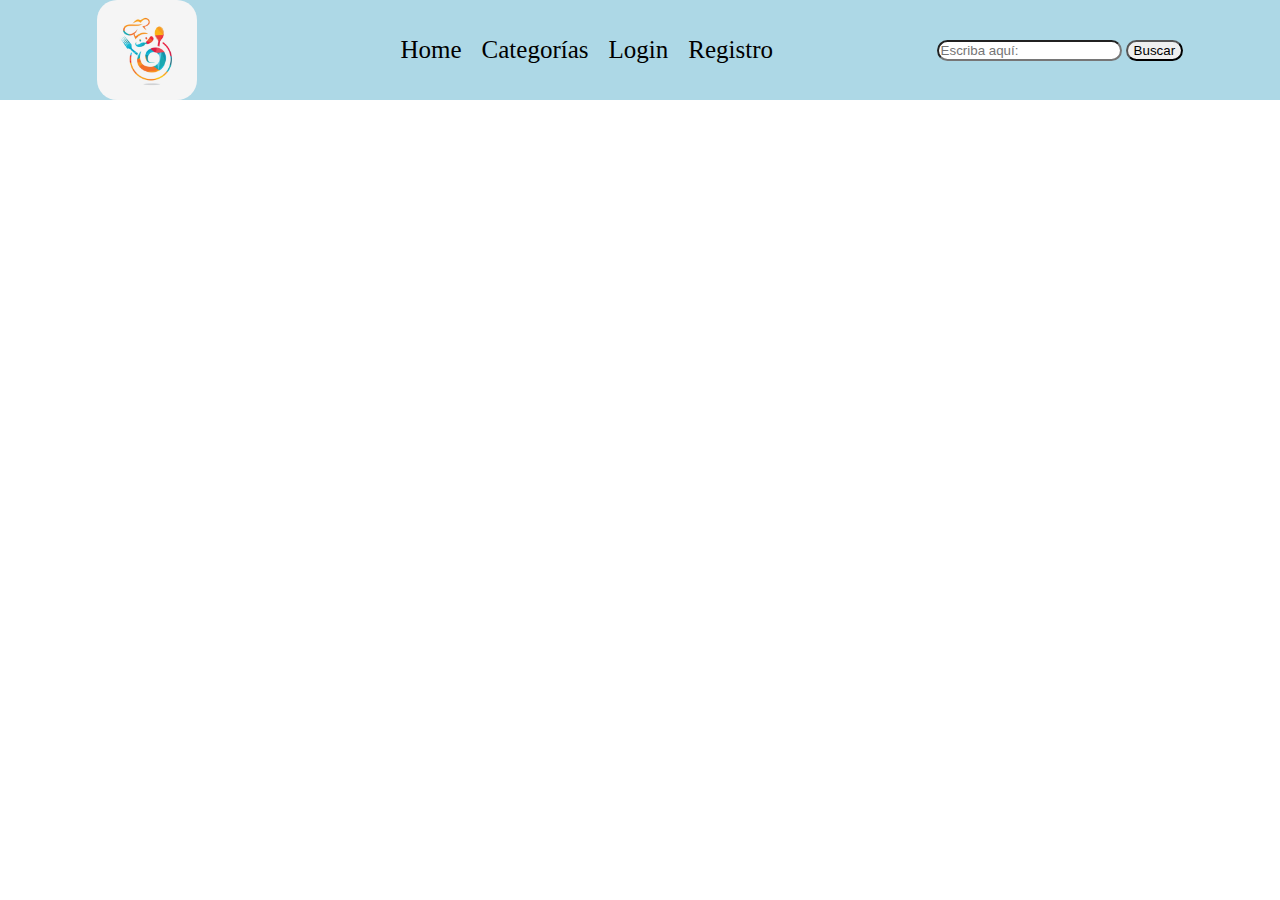
==== categories.html @ b6b69ea6 "css bordes" ====
<!DOCTYPE html>
<html lang="en">
<head>
    <meta charset="UTF-8">
    <meta http-equiv="X-UA-Compatible" content="IE=edge">
    <meta name="viewport" content="width=device-width, initial-scale=1.0">
    <title>Document</title>
    <link rel="stylesheet" href="./css/styles.css">
</head>
<body>
    <header>

        <img src="img/logo.jpg" class="logo">

        <nav>
            <ul class="menu">
                <li><a href="index.html">Home</a></li>
                <li><a href="categories.html">Categorías</a></li>
                <li><a href="login.html">Login</a></li>
                <li><a href="register.html">Registro</a></li>
            </ul>
        </nav>

        <div>
            <form action="categories.html" method="get">
                <input class="buscador" type="text" name="texto" value="" placeholder="Escriba aquí:">
                <button class="buscador"  type="submit">Buscar</button>
            </form>
        </div>
        
    </header>

    <section class="categories caja">

    </section>

    <script src="js/categories.js"></script>
</body>
</html>
---- css/styles.css ----
*{
    box-sizing: border-box;
    margin: 0 auto;
}

li{
    list-style: none;
}

a{
    text-decoration: none;
    color: black;
}

header{
    display: flex;
    justify-content: space-between;
    align-items: center;
    padding-left: 20px;
    padding-right: 20px;
    margin-bottom: 20px;
    background-color: lightblue;
}

.menu{
    display: flex;
    align-items: center;
    justify-content: space-between;
    font-size: 25px;
}

.menu li{
    padding-left: 10px;
    padding-right: 10px;
}

.logo{
    height: 100px;
    border-radius: 20px;
}

.buscador{
    border-radius: 30px;
    
}

.caja{
    display: flex;
    flex-wrap: wrap;
    justify-content: space-between;
    align-items: center;
}

article img{
    width: 80%;
}

article{
    width: 30%;
    margin-bottom: 15px;
}

.formulario{
    max-width: 350px;
     background-color: lightblue;
}

.orden{
    display: flex;
    flex-direction: column;
    margin-bottom: 20px;
}

.input{
    margin-top: 10px;
}

.register {
    max-width: 350px;
    background-color: lightblue;
}

.bloque{
    display: flex;
    justify-content: center;
    margin-bottom: 20px;
}

.cajita{
    margin: 10px 10px 10px 10px;
    background-color: dimgrey;
    color: white;
    width: 15%;
    text-align: center;
}
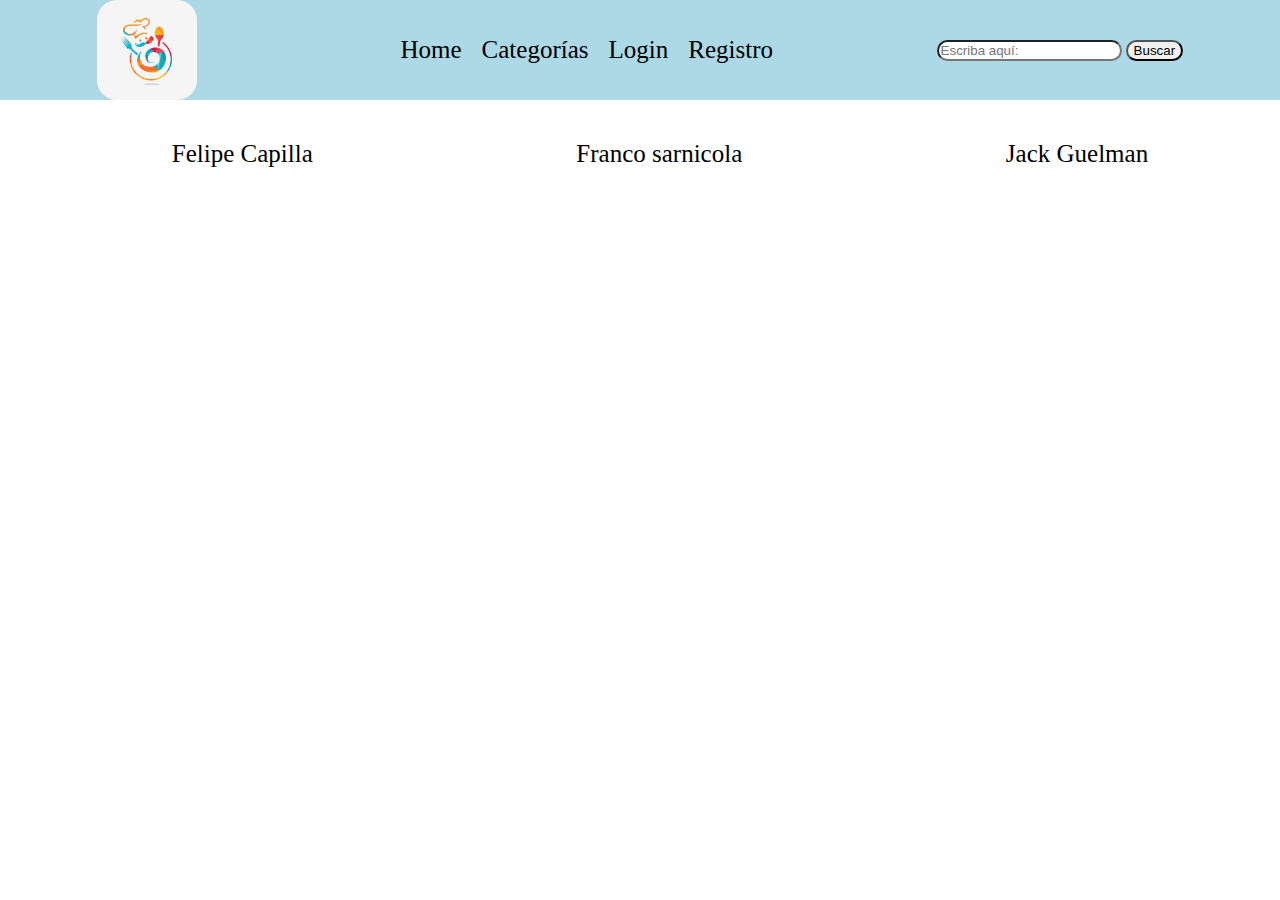
==== commit 6f7d6fd1: "wip" ====
--- a/categories.html
+++ b/categories.html
@@ -34,6 +34,16 @@
 
     </section>
 
+    <footer>
+        <nav>
+            <ul class="menu">
+                <li><a href="">Felipe Capilla</a></li>
+                <li><a href="">Franco sarnicola</a></li>
+                <li><a href="">Jack Guelman</a></li>
+            </ul>
+        </nav>
+    </footer>
+
     <script src="js/categories.js"></script>
 </body>
 </html>--- a/css/styles.css
+++ b/css/styles.css
@@ -53,16 +53,20 @@
 
 article img{
     width: 80%;
+    border-radius: 20px;
 }
 
 article{
     width: 30%;
     margin-bottom: 15px;
+    display: flex;
+    flex-direction: column;
 }
 
 .formulario{
     max-width: 350px;
-     background-color: lightblue;
+    background-color: lightblue;
+    border-radius: 20px;
 }
 
 .orden{
@@ -78,6 +82,7 @@
 .register {
     max-width: 350px;
     background-color: lightblue;
+    border-radius: 20px;
 }
 
 .bloque{
@@ -92,4 +97,17 @@
     color: white;
     width: 15%;
     text-align: center;
+}
+
+.cargar_mas{
+    display: flex;
+    text-align: center;
+}
+
+footer{
+    margin-top: 20px;
+}
+
+p{
+    margin-bottom: 10px;
 }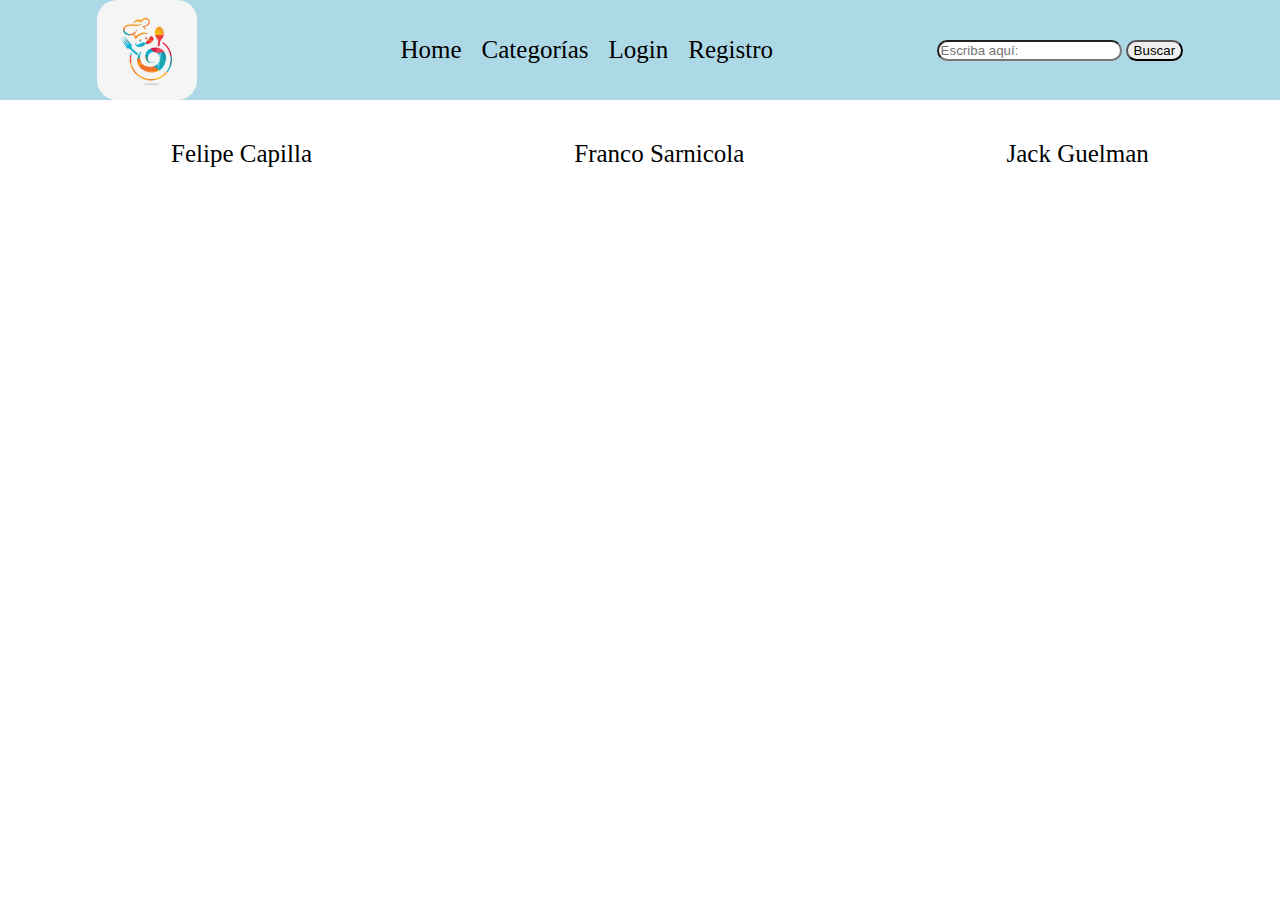
==== commit 68a4e23b: "resposive" ====
--- a/categories.html
+++ b/categories.html
@@ -38,7 +38,7 @@
         <nav>
             <ul class="menu">
                 <li><a href="">Felipe Capilla</a></li>
-                <li><a href="">Franco sarnicola</a></li>
+                <li><a href="">Franco Sarnicola</a></li>
                 <li><a href="">Jack Guelman</a></li>
             </ul>
         </nav>
--- a/css/styles.css
+++ b/css/styles.css
@@ -110,4 +110,26 @@
 
 p{
     margin-bottom: 10px;
+}
+
+@media (max-width: 420px){
+    *{
+        padding: 0;
+    }
+    article{
+        width: 100%;
+        justify-content: center;
+    }
+    header{
+        flex-direction: column;
+    }
+    .logo{
+        height: 50px;
+    }
+    .menu{
+        flex-direction: column;
+    }
+    .menu a{
+        font-size: smaller;
+    }
 }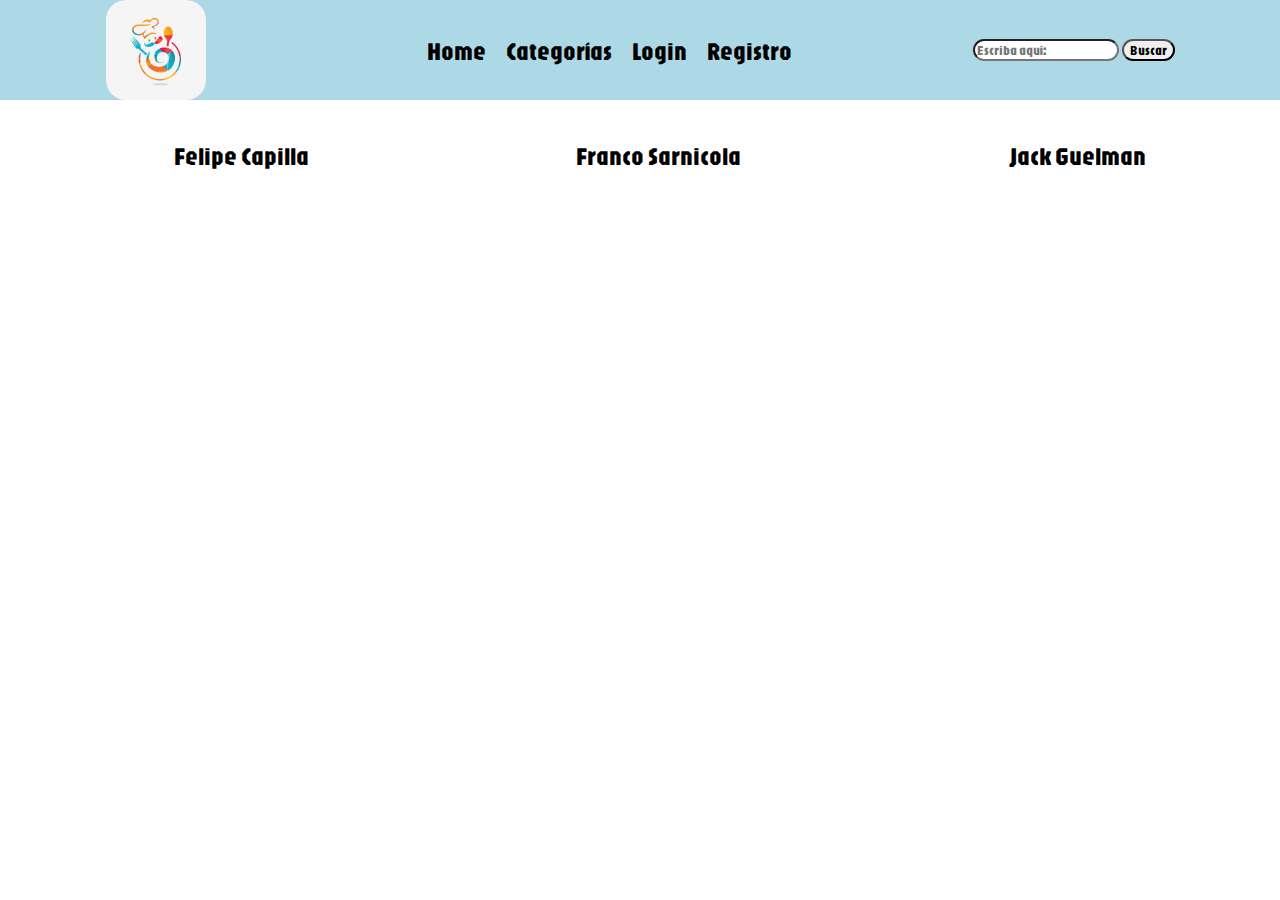
==== commit 239c5cd8: "css" ====
--- a/categories.html
+++ b/categories.html
@@ -6,6 +6,9 @@
     <meta name="viewport" content="width=device-width, initial-scale=1.0">
     <title>Document</title>
     <link rel="stylesheet" href="./css/styles.css">
+    <link rel="preconnect" href="https://fonts.googleapis.com">
+    <link rel="preconnect" href="https://fonts.gstatic.com" crossorigin>
+    <link href="https://fonts.googleapis.com/css2?family=Jaro:opsz@6..72&family=Shadows+Into+Light&display=swap" rel="stylesheet">
 </head>
 <body>
     <header>
--- a/css/styles.css
+++ b/css/styles.css
@@ -1,6 +1,7 @@
 *{
     box-sizing: border-box;
     margin: 0 auto;
+    font-family: "Jaro", sans-serif;
 }
 
 li{
@@ -93,10 +94,13 @@
 
 .cajita{
     margin: 10px 10px 10px 10px;
-    background-color: dimgrey;
-    color: white;
-    width: 15%;
-    text-align: center;
+    background-color: lightblue;
+    border-radius: 20px;
+    height: 70px;
+    width: 170px;
+    display: flex;
+    justify-content: center;
+    align-items: center;
 }
 
 .cargar_mas{
@@ -110,6 +114,17 @@
 
 p{
     margin-bottom: 10px;
+    margin-top: 10px;
+}
+
+.detalle{
+    background-color: lightblue;
+    border-radius: 20px;
+    height: 50px;
+    width: 100px;
+    display: flex;
+    justify-content: center;
+    align-items: center;
 }
 
 @media (max-width: 420px){
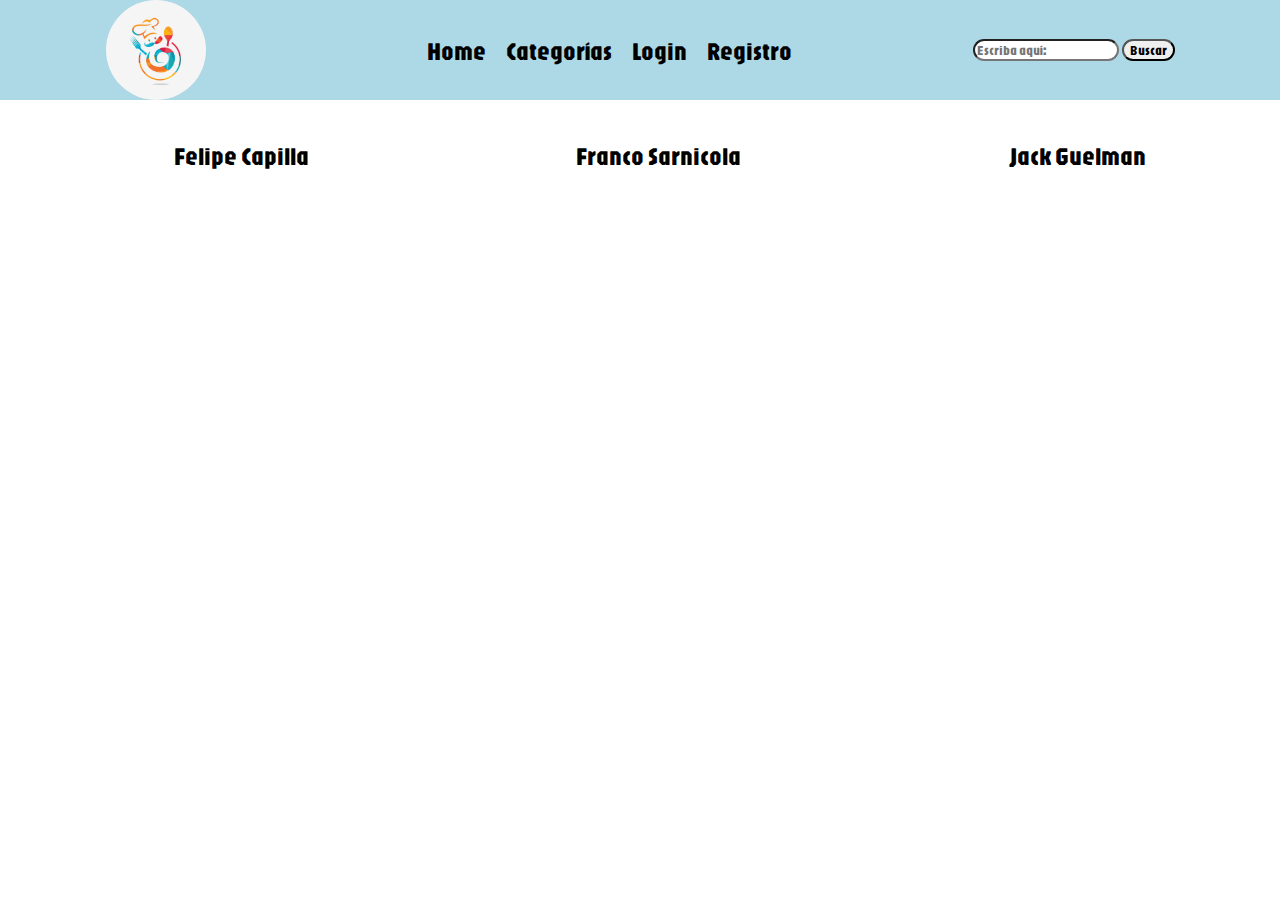
==== commit 693f076b: "retoques finales" ====
--- a/categories.html
+++ b/categories.html
@@ -24,10 +24,11 @@
             </ul>
         </nav>
 
-        <div>
-            <form action="categories.html" method="get">
-                <input class="buscador" type="text" name="texto" value="" placeholder="Escriba aquí:">
-                <button class="buscador"  type="submit">Buscar</button>
+        <div class="formulario">
+            <form class="search-form" action="search-results.html" method="get">
+                <input class="buscador" type="search" name="search" id="buscar" value="" placeholder="Escriba aquí:">
+                <button class="buscador" type="submit">Buscar</button>
+                <div class="invalid-feedback invalido"></div>
             </form>
         </div>
         
--- a/css/styles.css
+++ b/css/styles.css
@@ -2,6 +2,11 @@
     box-sizing: border-box;
     margin: 0 auto;
     font-family: "Jaro", sans-serif;
+}
+
+.titulo{
+    margin-bottom: 15px;
+    text-align: center;
 }
 
 li{
@@ -37,12 +42,12 @@
 
 .logo{
     height: 100px;
-    border-radius: 20px;
+    border-radius: 90px;
 }
 
 .buscador{
     border-radius: 30px;
-    
+    color: black;
 }
 
 .caja{
@@ -105,7 +110,14 @@
 
 .cargar_mas{
     display: flex;
+    justify-content: center;
+    align-items: center;
     text-align: center;
+    background-color: lightblue;
+    border-radius: 20px;
+    height: 80px;
+    width: 120px;
+    font-size: larger;
 }
 
 footer{
@@ -127,6 +139,29 @@
     align-items: center;
 }
 
+.tag{
+    margin-top: 10px;
+}
+
+.tit{
+    margin-top: 10px;
+    margin-bottom: 10px;
+}
+
+h3{
+    margin-top: 10px;
+}
+
+.no_results{
+    display: none;
+    width: 100%;
+    text-align: center;
+}
+
+.inst{
+    text-align: center;
+}
+
 @media (max-width: 420px){
     *{
         padding: 0;
@@ -140,6 +175,7 @@
     }
     .logo{
         height: 50px;
+        margin-top: 10px;
     }
     .menu{
         flex-direction: column;
@@ -147,4 +183,11 @@
     .menu a{
         font-size: smaller;
     }
+    .formulario{
+        margin-top: 10px;
+        margin-bottom: 10px;
+    }
+    .detalle{
+        margin-top: 10px;
+    }
 }